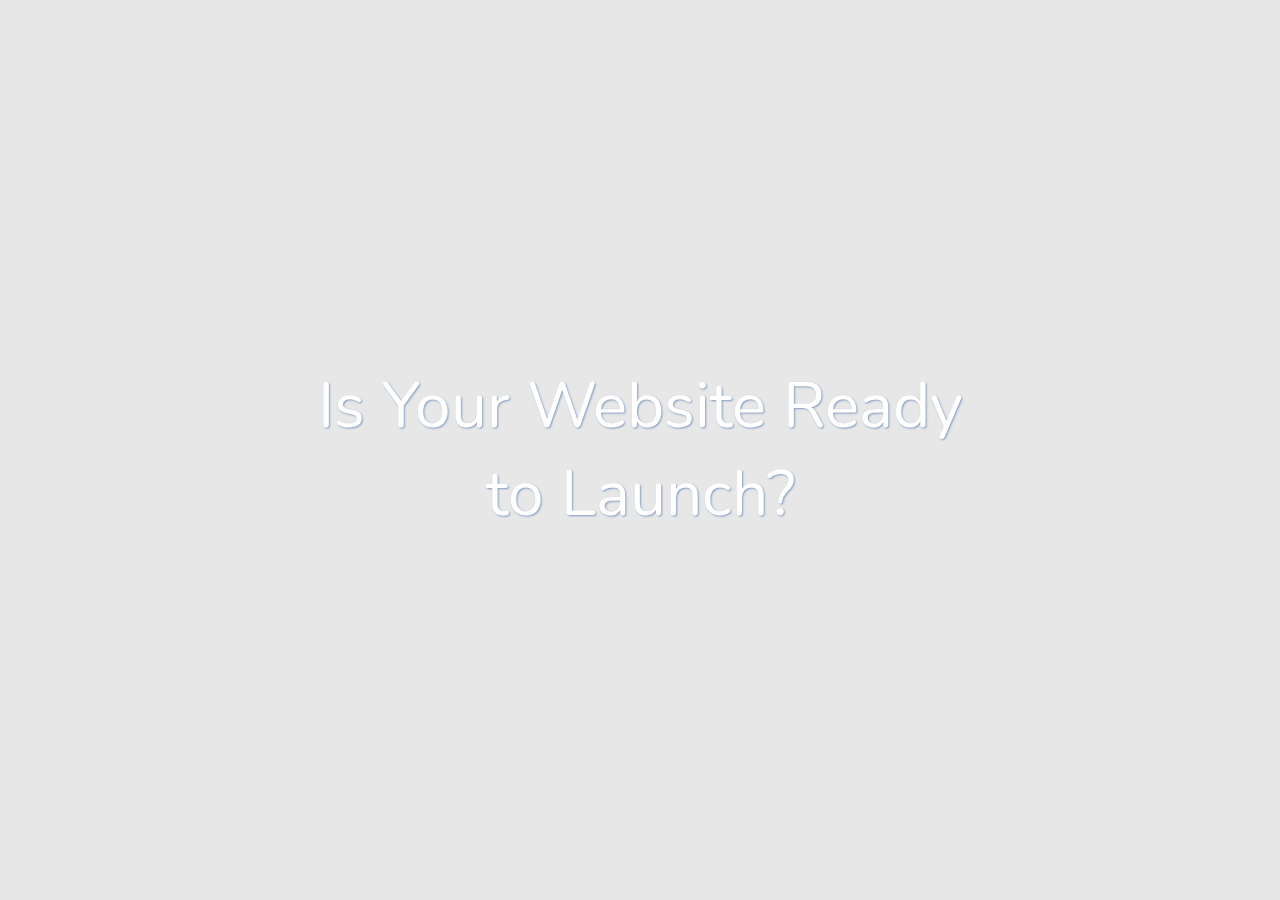
==== index.html @ 106f7906 "file changed" ====
<!DOCTYPE html>
<html lang="en">
<head>
    <meta charset="UTF-8">
    <meta name="viewport" content="width=device-width, initial-scale=1.0">
    <title>Coming Soon</title>
    <link href="https://fonts.googleapis.com/css2?family=Nunito:wght@200&display=swap" rel="stylesheet">






<style>

    *{
        padding: 0;
        margin:0;
        box-sizing: border-box;
        font-family: 'Nunito', sans-serif;


    }

    body{

    }

    .bg{
    
        background: url('https://i.ibb.co/982T1XM/slide-background.jpg') center;
        background-size:cover;
        height: 100vh; 
        display:flex; 
        justify-content: center; 
        align-items: center;
    }

    .bg::before{
        content: '';
        position: absolute;
        background-color: rgba(17, 17, 17, 0.1);
        height: 100%;
        width: 100%;
        z-index: 1;
    }

</style>


</head>
<body>
    <div class="bg">

        <div style="z-index: 2; color: #fff;text-align: center;">
            <span style="font-size: 4em; text-shadow:1px 1px 2px rgba(63,107,169,0.6) !important;">Is Your Website Ready <br>to Launch?</span>
        </div>
        

    </div>
</body>
</html>
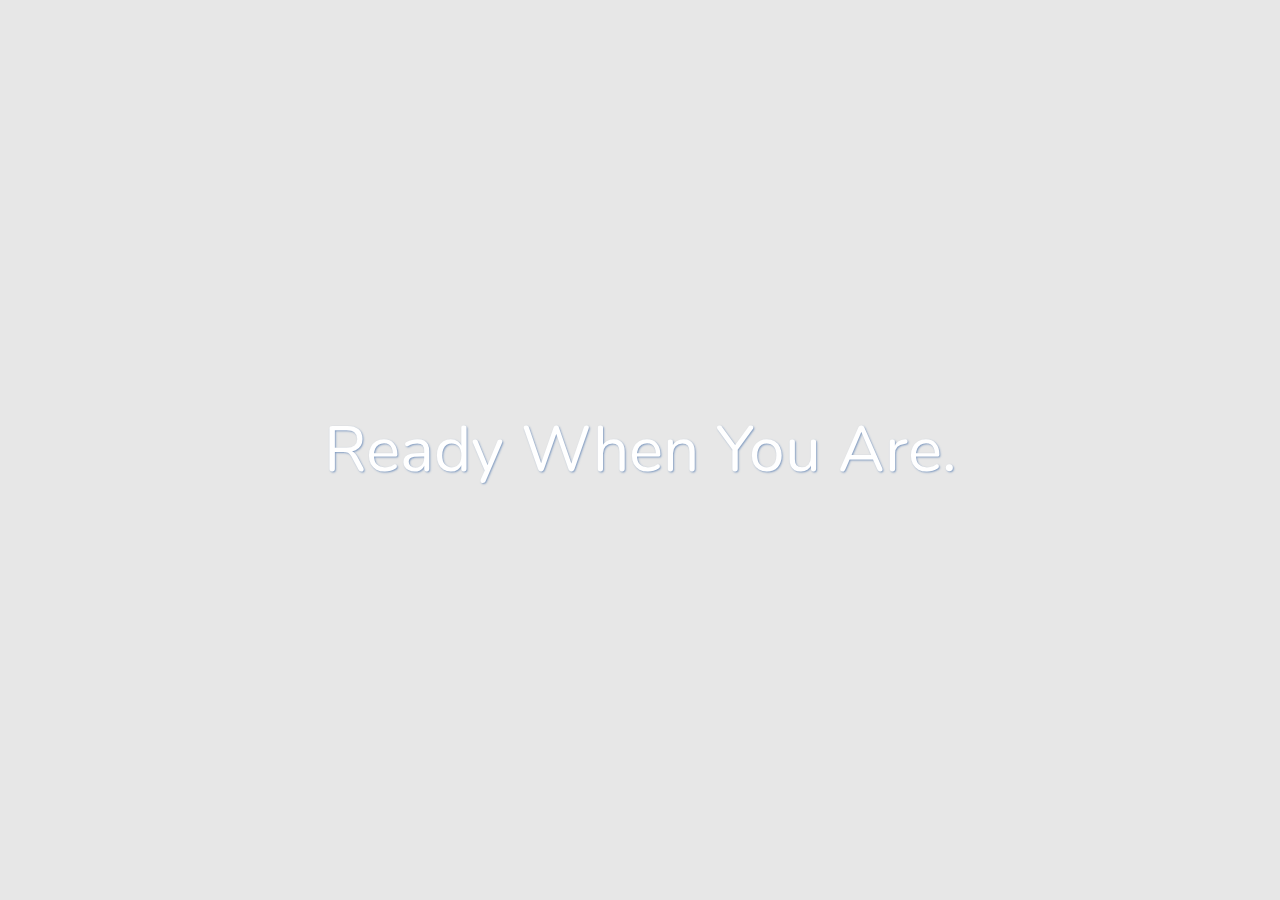
==== commit 751415f9: "Update index.html" ====
--- a/index.html
+++ b/index.html
@@ -53,7 +53,7 @@
     <div class="bg">
 
         <div style="z-index: 2; color: #fff;text-align: center;">
-            <span style="font-size: 4em; text-shadow:1px 1px 2px rgba(63,107,169,0.6) !important;">Is Your Website Ready <br>to Launch?</span>
+            <span style="font-size: 4em; text-shadow:1px 1px 2px rgba(63,107,169,0.6) !important;">Ready When You Are.</span>
         </div>
         
 
